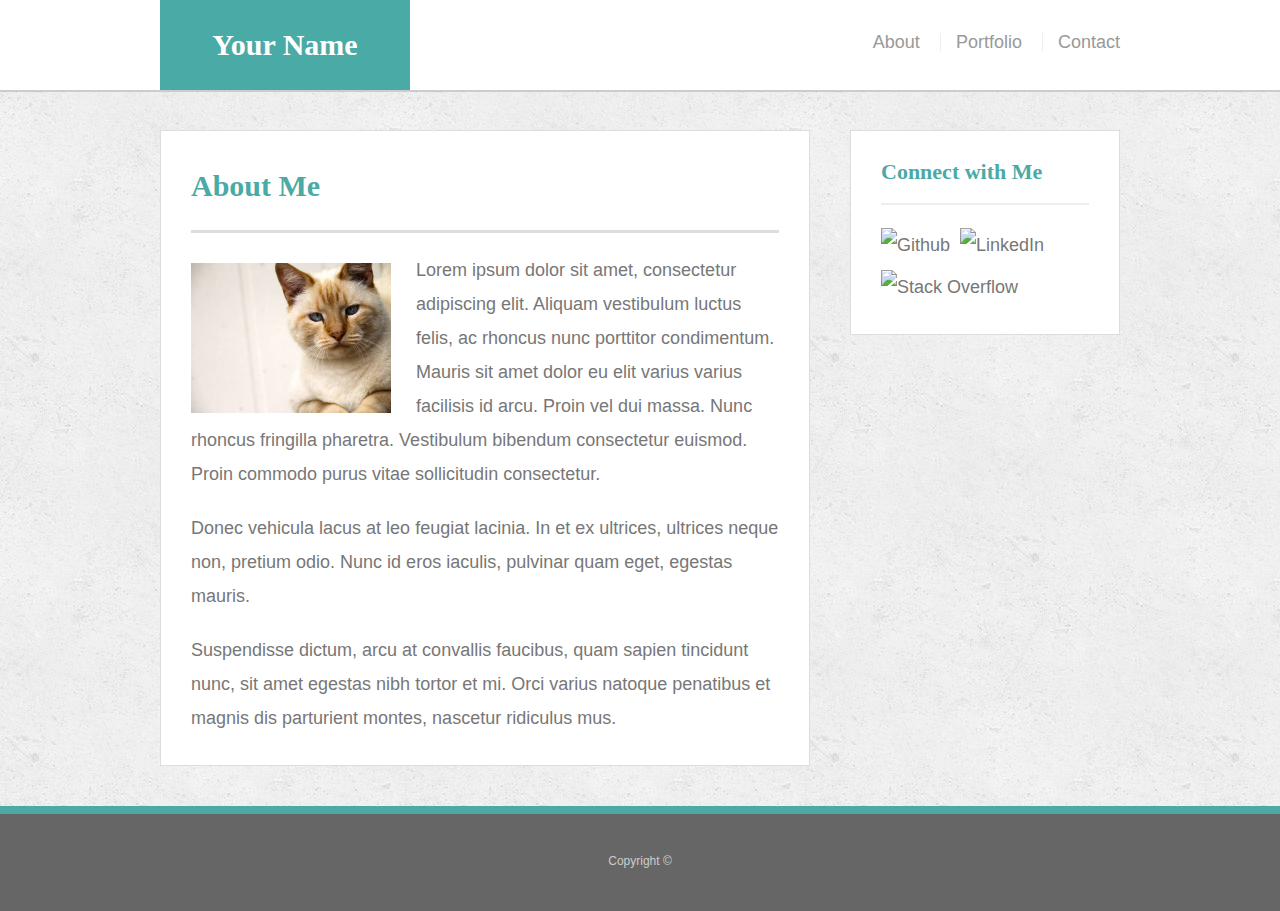
==== index.html @ e85ed8bc "working on media queries, started 980px width and 768px width" ====
<!doctype html>
<html lang="en-us">

<head>
  <meta charset="UTF-8">
  <title>About | Your Name</title>
  <link rel="stylesheet" type="text/css" href="assets/css/style.css">
</head>

<body>

  <header id="masthead">
    <div class="container">
      <a href="index.html" id="logo">Your Name</a>
      <nav>
        <a href="index.html">About</a>
        <a href="portfolio.html">Portfolio</a>
        <a href="contact.html">Contact</a>
      </nav>
    </div>
  </header>

  <div id="main-container" class="container">
    <section class="main-section">
      <h1>About Me</h1>

      <img src="assets/images/cat.jpg" class="auth-image" alt="Your Name">

      <p>Lorem ipsum dolor sit amet, consectetur adipiscing elit. Aliquam vestibulum luctus felis, ac rhoncus nunc porttitor condimentum. Mauris sit amet dolor eu elit varius varius facilisis id arcu. Proin vel dui massa. Nunc rhoncus fringilla pharetra. Vestibulum bibendum consectetur euismod. Proin commodo purus vitae sollicitudin consectetur.</p>

      <p>Donec vehicula lacus at leo feugiat lacinia. In et ex ultrices, ultrices neque non, pretium odio. Nunc id eros iaculis, pulvinar quam eget, egestas mauris.</p>

      <p>Suspendisse dictum, arcu at convallis faucibus, quam sapien tincidunt nunc, sit amet egestas nibh tortor et mi. Orci varius natoque penatibus et magnis dis parturient montes, nascetur ridiculus mus.</p>

    </section>

    <section class="sidebar">
      <div id="connect">
        <h2>Connect with Me</h2>

        <img src="assets/images/github-128.png" class="social" alt="Github">
        <img src="assets/images/linkedin-128.png" class="social" alt="LinkedIn">
        <img src="assets/images/stackoverflow-128.png" class="social" alt="Stack Overflow">
      </div>
    </section>
    
  </div>

  <footer>
    <div class="container">
      Copyright &copy; 
    </div>
  </footer>
</body>

</html>
---- assets/css/style.css ----
body {
  font-family: Arial, "Helvetica Neue", Helvetica, sans-serif;
  font-size: 18px;
  line-height: 34px;
  color: #777;
  background: url("../images/concrete_seamless.png");
}

* {
  box-sizing: border-box;
  margin: 0;
}

/* sticky footer */
html,
body {
  height: 100%;
}

.wrapper {
  height: auto !important;
  height: 100%;
  min-height: 100%;
  margin: 0 auto -105px;
}

footer,
.push {
  height: 105px;
}

/* end sticky footer styling */

/* start hover styling */

#logo:hover,
input[type=submit]:hover {
  background: #5e7f7e;
}

nav a:hover {
  color: #5e7f7e;
}

.social:hover {
  cursor: pointer;
  opacity: 0.8;
}

/* end hover styling */

/* general styling */

.container {
  width: 100%;
  max-width: 960px;
  margin: 0 auto;
  clear: both;
}

h1,
h2,
h3,
p {
  margin-bottom: 20px;
}

p:last-child {
  margin-bottom: 0;
}

h1,
h2,
h3 {
  font-family: Georgia, Times, "Times New Roman", serif;
  font-weight: 700;
  color: #4aaaa5;
}

h1 {
  padding-bottom: 20px;
  font-size: 30px;
  line-height: 49px;
  border-bottom: 3px solid #ddd;
}

h2,
h3 {
  font-size: 22px;
}

/* header */

#masthead {
  position: fixed;
  z-index: 99;
  width: 100%;
  margin: 0 0 30px;
  overflow: auto;
  color: #fff;
  background: #fff;
  border-bottom: 2px solid #ccc;
}

#logo {
  float: left;
  width: 250px;
  height: 90px;
  font-family: Georgia, Times, "Times New Roman", serif;
  font-size: 30px;
  font-weight: 700;
  line-height: 90px;
  color: #fff;
  text-align: center;
  text-decoration: none;
  background: #4aaaa5;
}

nav {
  float: right;
  margin-top: 25px;
}

nav a {
  display: inline-block;
  padding-left: 15px;
  margin-left: 15px;
  line-height: 18px;
  color: #999;
  text-decoration: none;
  border-left: 1px solid #efefef;
}

nav a:first-child {
  border-left: 0 none;
}

/* footer */

footer {
  padding: 30px 0;
  clear: both;
  font-size: 12px;
  color: #fff;
  color: #ccc;
  text-align: center;
  background: #666;
  border-top: 8px solid #4aaaa5;
}

/* sidebar */

.sidebar {
  float: right;
  width: 100%;
  max-width: 270px;
  padding: 30px;
  margin-bottom: 20px;
  background: #fff;
  border: 1px solid #ddd;
}

h3,
.sidebar h2 {
  padding-bottom: 20px;
  margin-bottom: 15px;
  line-height: 22px;
  border-bottom: 2px solid #eee;
}

.social {
  width: 62px;
  height: 62px;
  margin-top: 8px;
  margin-right: 5px;
}

.social:last-child {
  margin-right: 0;
}

/* main */

#main-container {
  padding-top: 130px;
}

.main-section {
  float: left;
  width: 100%;
  max-width: 650px;
  padding: 30px;
  margin: 0 0 40px;
  background: #fff;
  border: 1px solid #ddd;
}

/* contact page */

#contact-form ul {
  margin-bottom: 20px;
}

#contact-form li {
  margin-bottom: 10px;
}

label,
input[type=text],
input[type=email],
textarea {
  display: block;
  width: 100%;
}

input[type=text],
input[type=email],
textarea {
  height: 35px;
  padding: 0 10px;
  font-size: 14px;
  border: 1px solid #ddd;
}

textarea {
  height: 200px;
}

input[type=submit] {
  padding: 10px 30px;
  font-size: 18px;
  color: #fff;
  cursor: pointer;
  background: #4aaaa5;
  border: 0 none;
}
/* portfolio page */

.work {
  position: relative;
  float: left;
  width: 274px;
  margin: 20px 0 25px;
  overflow: auto;
}

.work:nth-child(even) {
  margin-right: 40px;
}

.work img {
  width: 100%;
  border: 0 none;
  opacity: 0.8;
}

.work h3 {
  position: absolute;
  bottom: 20px;
  width: 100%;
  padding: 15px;
  margin-bottom: 0;
  font-weight: 300;
  line-height: 30px;
  color: #ffffff;
  text-align: center;
  background: #4aaaa5;
  border-bottom: 0;
}

.auth-image {
  float: left;
  width: 200px;
  height: auto;
  margin-top: 10px;
  margin-right: 25px;
}

/* contact page */

#contact-form ul {
  margin-bottom: 20px;
}

#contact-form li {
  margin-bottom: 10px;
}

label,
input[type=text],
input[type=email],
textarea {
  display: block;
  width: 100%;
}

input[type=text],
input[type=email],
textarea {
  height: 35px;
  padding: 0 10px;
  font-size: 14px;
  border: 1px solid #dddddd;
}

textarea {
  height: 200px;
}

input[type=submit] {
  padding: 10px 30px;
  font-size: 18px;
  color: #ffffff;
  cursor: pointer;
  background: #4aaaa5;
  border: 0 none;
}

@media screen and (max-width: 980px) {
  .container {
    padding: 0 20px;
    max-width: 768px;
  }

  #main-container {
    padding: 130px;
  }

  .main-section {
    max-width: 420px;
  }

  .work, .work h3 {
    max-width: 100%;
  }

  .work img {
    max-width: 100%;
    margin-bottom: 20px;
  }
}

@media screen and (max-width: 768px) {
  .main-section, .sidebar {
    max-width: 100%;
  }

  .container {
    overflow: auto;
  }
}

@media screen and (max-width: 640px) {
 
}
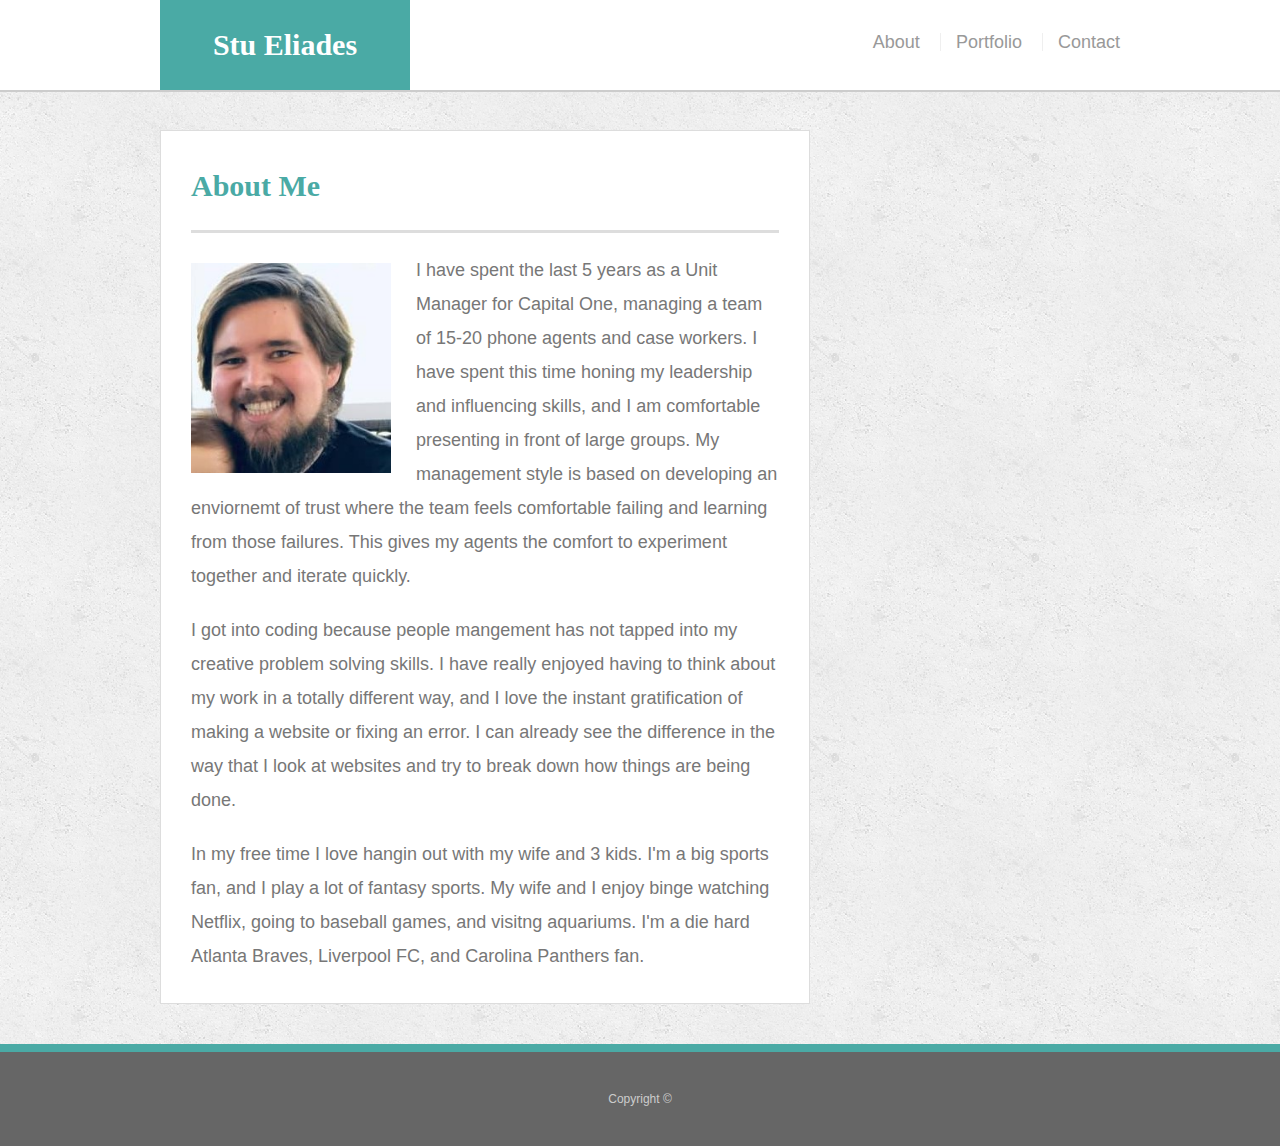
==== commit f19904bf: "personalized content, added viewport tage, finalized media queries styling" ====
--- a/index.html
+++ b/index.html
@@ -3,7 +3,9 @@
 
 <head>
   <meta charset="UTF-8">
-  <title>About | Your Name</title>
+  <title>About | Stu Eliades</title>
+  <meta name="viewport" content="width=device-width, initial-scale=1.0">
+  <link rel="stylesheet" type="text/css" href="assets/css/reset.css">
   <link rel="stylesheet" type="text/css" href="assets/css/style.css">
 </head>
 
@@ -11,7 +13,7 @@
 
   <header id="masthead">
     <div class="container">
-      <a href="index.html" id="logo">Your Name</a>
+      <a href="index.html" id="logo">Stu Eliades</a>
       <nav>
         <a href="index.html">About</a>
         <a href="portfolio.html">Portfolio</a>
@@ -24,24 +26,14 @@
     <section class="main-section">
       <h1>About Me</h1>
 
-      <img src="assets/images/cat.jpg" class="auth-image" alt="Your Name">
+      <img src="assets/images/me.jpg" class="auth-image" alt="Stu Eliades">
 
-      <p>Lorem ipsum dolor sit amet, consectetur adipiscing elit. Aliquam vestibulum luctus felis, ac rhoncus nunc porttitor condimentum. Mauris sit amet dolor eu elit varius varius facilisis id arcu. Proin vel dui massa. Nunc rhoncus fringilla pharetra. Vestibulum bibendum consectetur euismod. Proin commodo purus vitae sollicitudin consectetur.</p>
+      <p>I have spent the last 5 years as a Unit Manager for Capital One, managing a team of 15-20 phone agents and case workers. I have spent this time honing my leadership and influencing skills, and I am comfortable presenting in front of large groups. My management style is based on developing an enviornemt of trust where the team feels comfortable failing and learning from those failures. This gives my agents the comfort to experiment together and iterate quickly.</p>
 
-      <p>Donec vehicula lacus at leo feugiat lacinia. In et ex ultrices, ultrices neque non, pretium odio. Nunc id eros iaculis, pulvinar quam eget, egestas mauris.</p>
+      <p>I got into coding because people mangement has not tapped into my creative problem solving skills. I have really enjoyed having to think about my work in a totally different way, and I love the instant gratification of making a website or fixing an error. I can already see the difference in the way that I look at websites and try to break down how things are being done.</p>
 
-      <p>Suspendisse dictum, arcu at convallis faucibus, quam sapien tincidunt nunc, sit amet egestas nibh tortor et mi. Orci varius natoque penatibus et magnis dis parturient montes, nascetur ridiculus mus.</p>
+      <p>In my free time I love hangin out with my wife and 3 kids. I'm a big sports fan, and I play a lot of fantasy sports. My wife and I enjoy binge watching Netflix, going to baseball games, and visitng aquariums. I'm a die hard Atlanta Braves, Liverpool FC, and Carolina Panthers fan.</p>
 
-    </section>
-
-    <section class="sidebar">
-      <div id="connect">
-        <h2>Connect with Me</h2>
-
-        <img src="assets/images/github-128.png" class="social" alt="Github">
-        <img src="assets/images/linkedin-128.png" class="social" alt="LinkedIn">
-        <img src="assets/images/stackoverflow-128.png" class="social" alt="Stack Overflow">
-      </div>
     </section>
     
   </div>
--- a/assets/css/style.css
+++ b/assets/css/style.css
@@ -11,26 +11,6 @@
   margin: 0;
 }
 
-/* sticky footer */
-html,
-body {
-  height: 100%;
-}
-
-.wrapper {
-  height: auto !important;
-  height: 100%;
-  min-height: 100%;
-  margin: 0 auto -105px;
-}
-
-footer,
-.push {
-  height: 105px;
-}
-
-/* end sticky footer styling */
-
 /* start hover styling */
 
 #logo:hover,
@@ -47,7 +27,6 @@
   opacity: 0.8;
 }
 
-/* end hover styling */
 
 /* general styling */
 
@@ -148,37 +127,6 @@
   border-top: 8px solid #4aaaa5;
 }
 
-/* sidebar */
-
-.sidebar {
-  float: right;
-  width: 100%;
-  max-width: 270px;
-  padding: 30px;
-  margin-bottom: 20px;
-  background: #fff;
-  border: 1px solid #ddd;
-}
-
-h3,
-.sidebar h2 {
-  padding-bottom: 20px;
-  margin-bottom: 15px;
-  line-height: 22px;
-  border-bottom: 2px solid #eee;
-}
-
-.social {
-  width: 62px;
-  height: 62px;
-  margin-top: 8px;
-  margin-right: 5px;
-}
-
-.social:last-child {
-  margin-right: 0;
-}
-
 /* main */
 
 #main-container {
@@ -199,6 +147,7 @@
 
 #contact-form ul {
   margin-bottom: 20px;
+  list-style: none;
 }
 
 #contact-form li {
@@ -276,80 +225,126 @@
   margin-right: 25px;
 }
 
-/* contact page */
-
-#contact-form ul {
-  margin-bottom: 20px;
-}
-
-#contact-form li {
-  margin-bottom: 10px;
-}
-
-label,
-input[type=text],
-input[type=email],
-textarea {
-  display: block;
-  width: 100%;
-}
-
-input[type=text],
-input[type=email],
-textarea {
-  height: 35px;
-  padding: 0 10px;
-  font-size: 14px;
-  border: 1px solid #dddddd;
-}
-
-textarea {
-  height: 200px;
-}
-
-input[type=submit] {
-  padding: 10px 30px;
-  font-size: 18px;
-  color: #ffffff;
-  cursor: pointer;
-  background: #4aaaa5;
-  border: 0 none;
-}
 
 @media screen and (max-width: 980px) {
   .container {
+    width: 100%;
     padding: 0 20px;
+    margin: 0 20px;
+  }
+
+  .main-section {
     max-width: 768px;
   }
 
+  .work, .work h3 {
+    max-width: 100%;
+  }
+
+  .work img {
+    max-width: 100%;
+    margin-bottom: 20px;
+  }
+}
+
+@media screen and (max-width: 768px) {
+  .container {
+    width: 94%;
+    padding: 0px;
+    margin: 0 20px;
+  }
+
+  .main-section {
+    max-width: 768px;
+    width: 90%;
+  }
+  nav {
+    float: right;
+    margin-top: 25px;
+    padding-right: 10px;
+  }
+
+  .work {
+    width: 43%;
+  }
+
+  .work, .work h3 {
+    max-width: 100%;
+  }
+
+  .work img {
+    max-width: 100%;
+    margin-bottom: 20px;
+  }
+  
+  .work:nth-child(odd) {
+    margin-left: 10px;
+  }
+}
+
+@media screen and (max-width: 640px) {
+  .main-section {
+    width: 92%;
+    margin: 10px;
+    max-width: 640px;
+    padding: 20px;
+  }
+
+  .work, .work h3 {
+    width: 100%;
+  }
+
+  .work img {
+    width: 100%;
+    margin-bottom: 20px;
+  }
+ 
+  #masthead {
+    position: static;
+    z-index: 99;
+    width: 100%;
+    margin: 0;
+    overflow: auto;
+    color: #fff;
+    background: #fff;
+    border-bottom: 2px solid #ccc;
+  }
+
+  nav {
+    float: left;
+    margin-top: 25px;   
+    max-width: 100%;
+    padding-right: 0px;
+    width: 100%;
+    text-align: center;
+  }
+
+  nav a {
+    padding-left: 0px; 
+  }
+
+  nav a:first-child {
+    border-left: 0px;
+    margin-left: 0px;
+  }
+
+  #logo {
+    width: 100%;
+    position: relative;
+    left: 0;
+    top: 0;
+  }
+
   #main-container {
-    padding: 130px;
-  }
-
-  .main-section {
-    max-width: 420px;
-  }
-
-  .work, .work h3 {
-    max-width: 100%;
-  }
-
-  .work img {
-    max-width: 100%;
-    margin-bottom: 20px;
-  }
-}
-
-@media screen and (max-width: 768px) {
-  .main-section, .sidebar {
-    max-width: 100%;
+  padding-top: 0px;
   }
 
   .container {
-    overflow: auto;
-  }
-}
-
-@media screen and (max-width: 640px) {
- 
-}+    margin: 0px;
+    width: 100%;
+  }
+  .auth-image {
+    width: 100%;
+    margin-bottom: 10px;
+  }
+}
